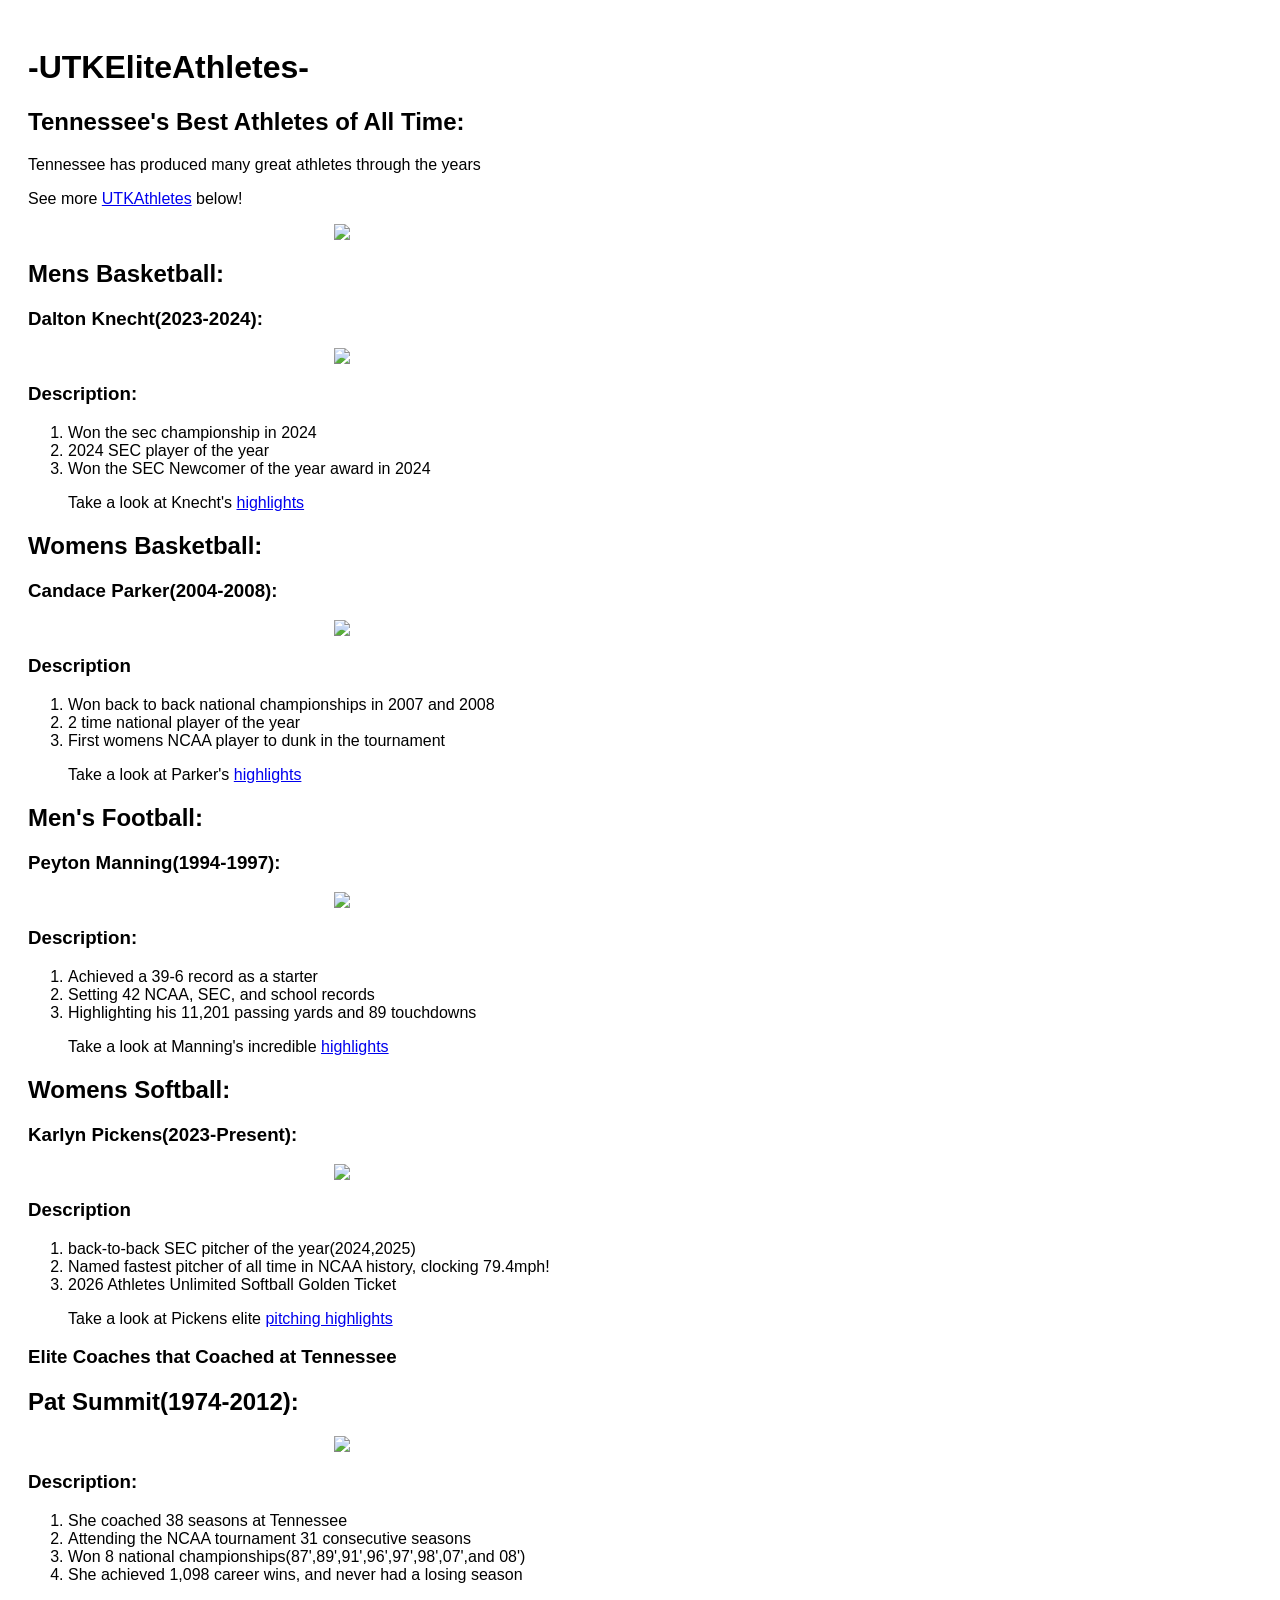
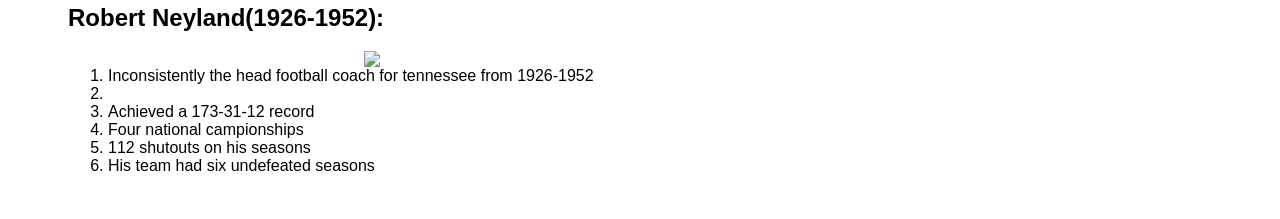
==== index.html @ c924f592 "Rename Index.html to index.html" ====
<!DOCTYPE html>
<html lang="en">
<head>
<title>UTKEliteAthletes</title>
<link href="Style.CSS" rel="stylesheet">
</head>
<body>
<main>
<h1>-UTKEliteAthletes-</h1>
<section>
<h2>Tennessee's Best Athletes of All Time:</h2>
<p>Tennessee has produced many great athletes through the years</p>
<p>See more <a target="_blank" href="https://alumni.utk.edu/meet-the-volunteers-going-for-gold/"> UTKAthletes</a> below!</p>
<a href="https://www.alumnihall.com/"><img src="https://www.alumnihall.com/sds/tennessee-3-white-logo-decal-45039?srsltid=AfmBOopGzB_K75KPWGzPsUTGUThoUsnb9IrfBjXfloqCkFkFyMbKTvlW"></a>
</section>
<section>
<h2>Mens Basketball:</h2>
<h3>Dalton Knecht(2023-2024):</h3>
<a href="https://dims.apnews.com"><img src="https://dims.apnews.com/dims4/default/1d332fe/2147483647/strip/true/crop/2499x1666+0+0/resize/767x511!/format/webp/quality/90/?url=https%3A%2F%2Fassets.apnews.com%2F79%2F37%2Fe88ce50fd029bad80a556e0bf7c2%2Fa4222fac6dca48ac9adeba658fe94801"></a>
<h3>Description:</h3>
<ol>
<li>Won the sec championship in 2024</li>
<li>2024 SEC player of the year</li>
<li>Won the SEC Newcomer of the year award in 2024</li>
<p>Take a look at Knecht's <a target="_blank" href="https://www.bing.com/videos/riverview/relatedvideo?FORM=VRDGAR&adlt=strict&churl=https%3A%2F%2Fwww.youtube.com%2Fchannel%2FUCcW7lYaLri7CZXIreZ4Myyw&mid=9EEE12E3BFDEEE48D0319EEE12E3BFDEEE48D031&q=dalton+knechts+highlights+at+tennessee&safesearch=strict">highlights</a></p>
</section>
<section>
<h2>Womens Basketball:</h2>
<h3>Candace Parker(2004-2008):</h3>
<p><a href="https://th.bing.com"><img src="https://th.bing.com/th/id/R.73b23635496ca879d91c6b10b1cdc284?rik=wKnqFjTDgFFc%2fA&riu=http%3a%2f%2fcdn.sheknows.com%2ffilter%2fl%2fgallery%2fcandace_parker_plays_at_tennessee.jpg&ehk=2DGUJLN7Xy2RQFJ0TdO6GMwcAjkwsGzAVZpmRY%2fTPHQ%3d&risl=&pid=ImgRaw&r=0"></a></p>
<h3>Description</h3>
<ol>
<li>Won back to back national championships in 2007 and 2008</li>
<li>2 time national player of the year</li>
<li>First womens NCAA player to dunk in the tournament</li>
<p>Take a look at Parker's <a target="_blank" href="https://www.bing.com/videos/riverview/relatedvideo?FORM=VRDGAR&adlt=strict&churl=https%3A%2F%2Fwww.youtube.com%2Fchannel%2FUCj3JGJCr-4f22JUmjtnar-g&mid=4DC12C5FF2C6C991D6D84DC12C5FF2C6C991D6D8&q=candace+parker+first+dunk+at+tennessee&safesearch=strict">highlights</a></p>
</section>
<section>
<h2>Men's Football:</h2>
<h3>Peyton Manning(1994-1997):</h3>
<a href=<"https://s3media.247sports.com"><img src="https://s3media.247sports.com/Uploads/Assets/754/172/6_3172754.jpg"></a></p>
<h3>Description:</h3>
<ol>
<li>Achieved a 39-6 record as a starter</li>
<li>Setting 42 NCAA, SEC, and school records </li>
<li>Highlighting his 11,201 passing yards and 89 touchdowns</li>
<p>Take a look at Manning's incredible <a target="_blank" href="https://www.youtube.com/watch?v=kcPHFpKMq_A">highlights</a></p>
</section>
<section>
<h2>Womens Softball:</h2>
<h3>Karlyn Pickens(2023-Present):</h3>
<p><a href="https://gray-wvlt-prod.gtv-cdn.com"><img src="https://gray-wvlt-prod.gtv-cdn.com/resizer/v2/24AYKRO5WZARPA4CZJASA77DN4.jpg?auth=9132718d2153b1d9e359741dca5ea856496912b512e15bef025a26e8e29bc55c&width=1600&height=900&smart=true"></a></p>
<h3>Description</h3>
<ol>
<li>back-to-back SEC pitcher of the year(2024,2025)</li>
<li>Named fastest pitcher of all time in NCAA history, clocking 79.4mph!</li>
<li>2026 Athletes Unlimited Softball Golden Ticket</li>
<p>Take a look at Pickens elite <a target="_blank" href="https://www.youtube.com/watch?v=pV5fCiQUjCU">pitching highlights</a></p>
</section>
<section>
<h3>Elite Coaches that Coached at Tennessee</h3>
<h2>Pat Summit(1974-2012):</h2>
<a href="https://www.ncaa.com/"><img src="https://www.ncaa.com/_flysystem/public-s3/styles/original/public-s3/media/pat-summitt-trophies-2.jpg?itok=7sJ64VY4"></a>
<h3>Description:</h3>
<ol>
<li>She coached 38 seasons at Tennessee</li>
<li>Attending the NCAA tournament 31 consecutive seasons</li>
<li>Won 8 national championships(87',89',91',96',97',98',07',and 08')</li>
<li>She achieved 1,098 career wins, and never had a losing season</li>
<h2>Robert Neyland(1926-1952):</h2>
<a href="https://footballfoundation.org"><img src="https://footballfoundation.org/images/2012/10/22/30131_1.jpg?width=300"></a>
<ol>
<li>Inconsistently the head football coach for tennessee from 1926-1952<li>
<li>Achieved a 173-31-12 record</li>
<li>Four national campionships</li>
<li>112 shutouts on his seasons</li>
<li>His team had six undefeated seasons</li>



</html>
---- Style.CSS ----
body {
  background-image: url(https://sykelenterprises.com/cdn/shop/files/TEN1395_1.jpg?v=1767372266&width=548);
  font-family: sans-serif;
  padding: 20px;
img {
width: 75%; 
display: block;
margin-left: auto;
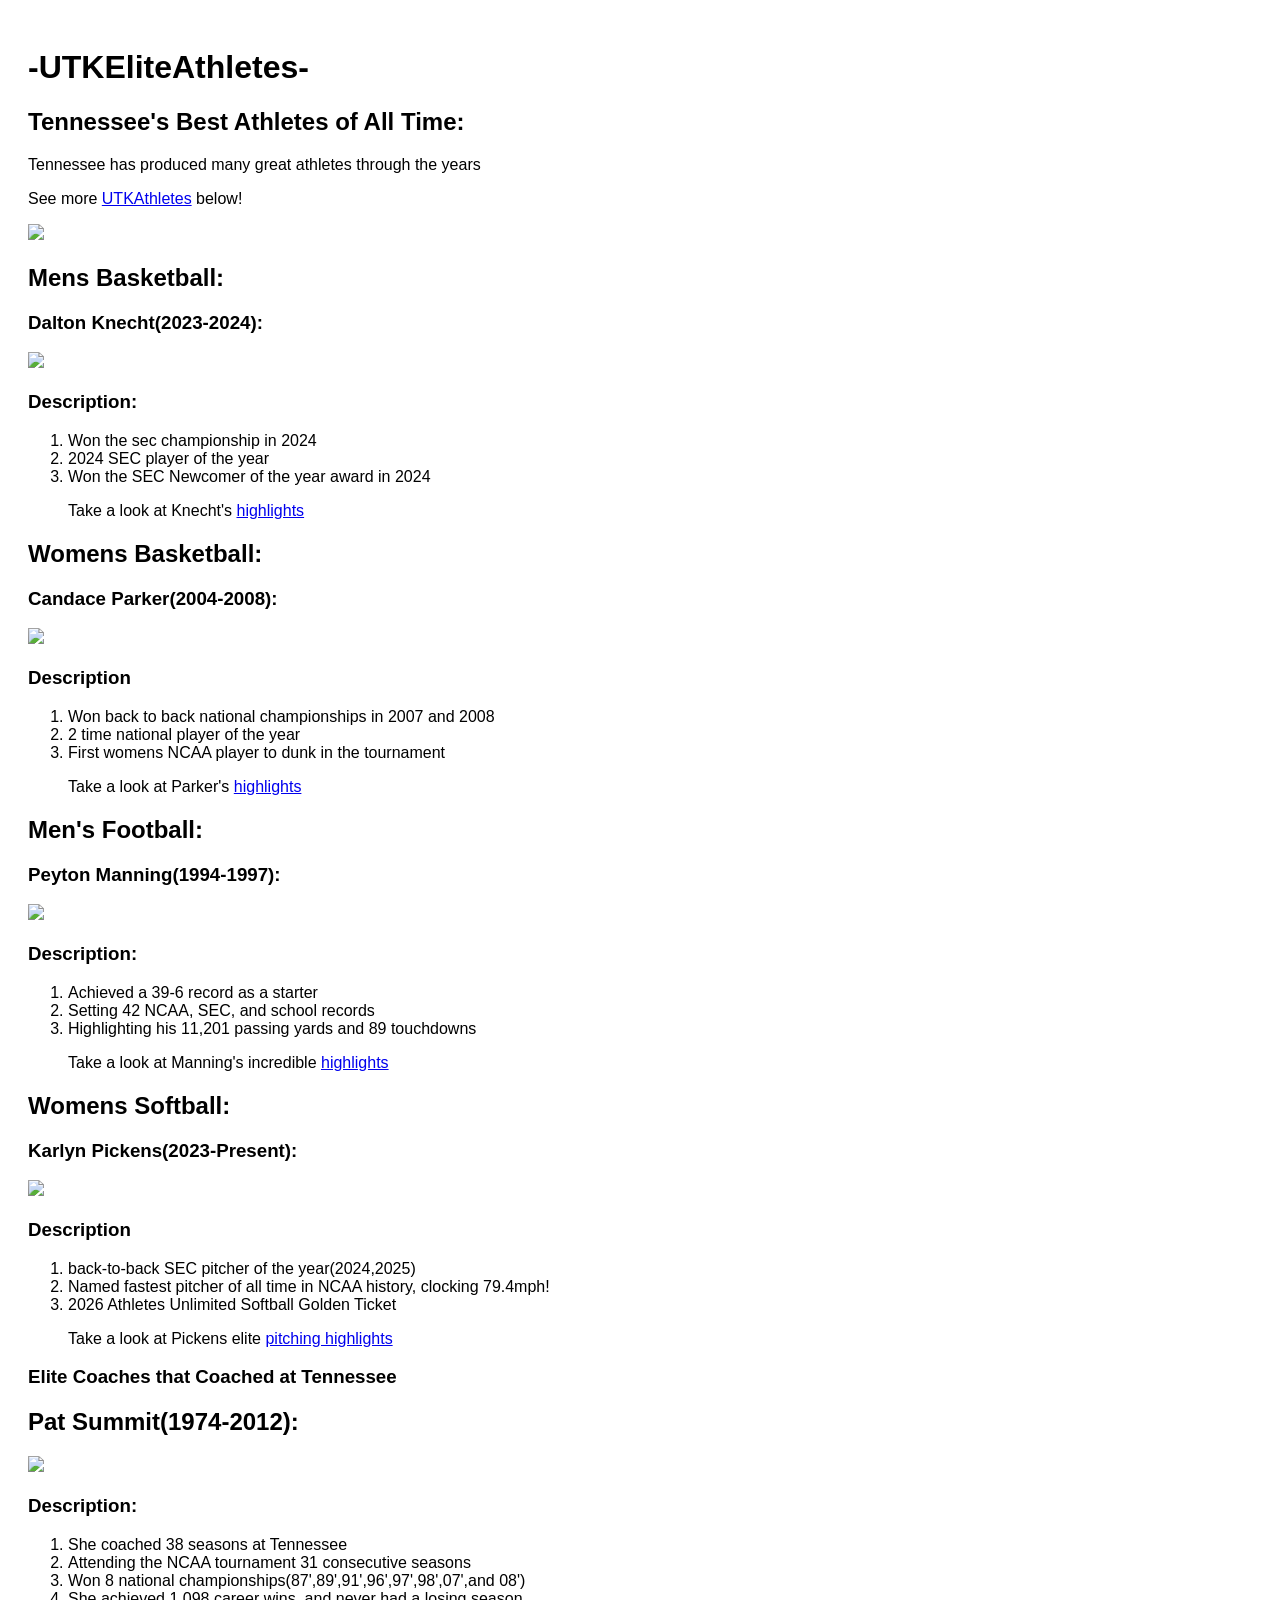
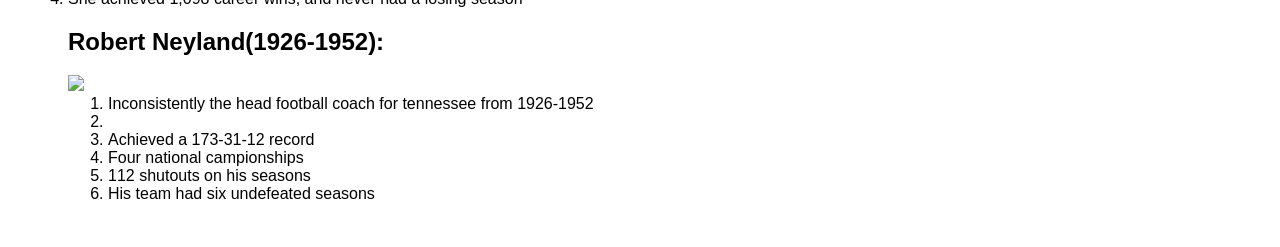
==== commit b771be03: "Update index.html" ====
--- a/index.html
+++ b/index.html
@@ -1,4 +1,4 @@
-<!DOCTYPE html>
+<!DOCTYPE html>    
 <html lang="en">
 <head>
 <title>UTKEliteAthletes</title>
@@ -49,7 +49,7 @@
 <section>
 <h2>Womens Softball:</h2>
 <h3>Karlyn Pickens(2023-Present):</h3>
-<p><a href="https://gray-wvlt-prod.gtv-cdn.com"><img src="https://gray-wvlt-prod.gtv-cdn.com/resizer/v2/24AYKRO5WZARPA4CZJASA77DN4.jpg?auth=9132718d2153b1d9e359741dca5ea856496912b512e15bef025a26e8e29bc55c&width=1600&height=900&smart=true"></a></p>
+<p><a href="https://gray-wvlt-prod.gtv-cdn.com"><img src="https://gray-wvlt-prod.gtv-cdn.com/resizer/v2/24AYKRO5WZARPA4CZJASA77DN4.jpg?auth=9132718d2153b1d9e359741dca5ea856496912b512e15bef025a26e8e29bc55c&width=1600&height=900&smart=true" class="softball"></a></p>
 <h3>Description</h3>
 <ol>
 <li>back-to-back SEC pitcher of the year(2024,2025)</li>
@@ -60,7 +60,7 @@
 <section>
 <h3>Elite Coaches that Coached at Tennessee</h3>
 <h2>Pat Summit(1974-2012):</h2>
-<a href="https://www.ncaa.com/"><img src="https://www.ncaa.com/_flysystem/public-s3/styles/original/public-s3/media/pat-summitt-trophies-2.jpg?itok=7sJ64VY4"></a>
+<a href="https://www.ncaa.com/"><img src="https://www.ncaa.com/_flysystem/public-s3/styles/original/public-s3/media/pat-summitt-trophies-2.jpg?itok=7sJ64VY4" class="coaches"></a>
 <h3>Description:</h3>
 <ol>
 <li>She coached 38 seasons at Tennessee</li>
--- a/Style.CSS
+++ b/Style.CSS
@@ -3,7 +3,4 @@
   font-family: sans-serif;
   padding: 20px;
 img {
-width: 75%; 
-display: block;
-margin-left: auto;
-  
+
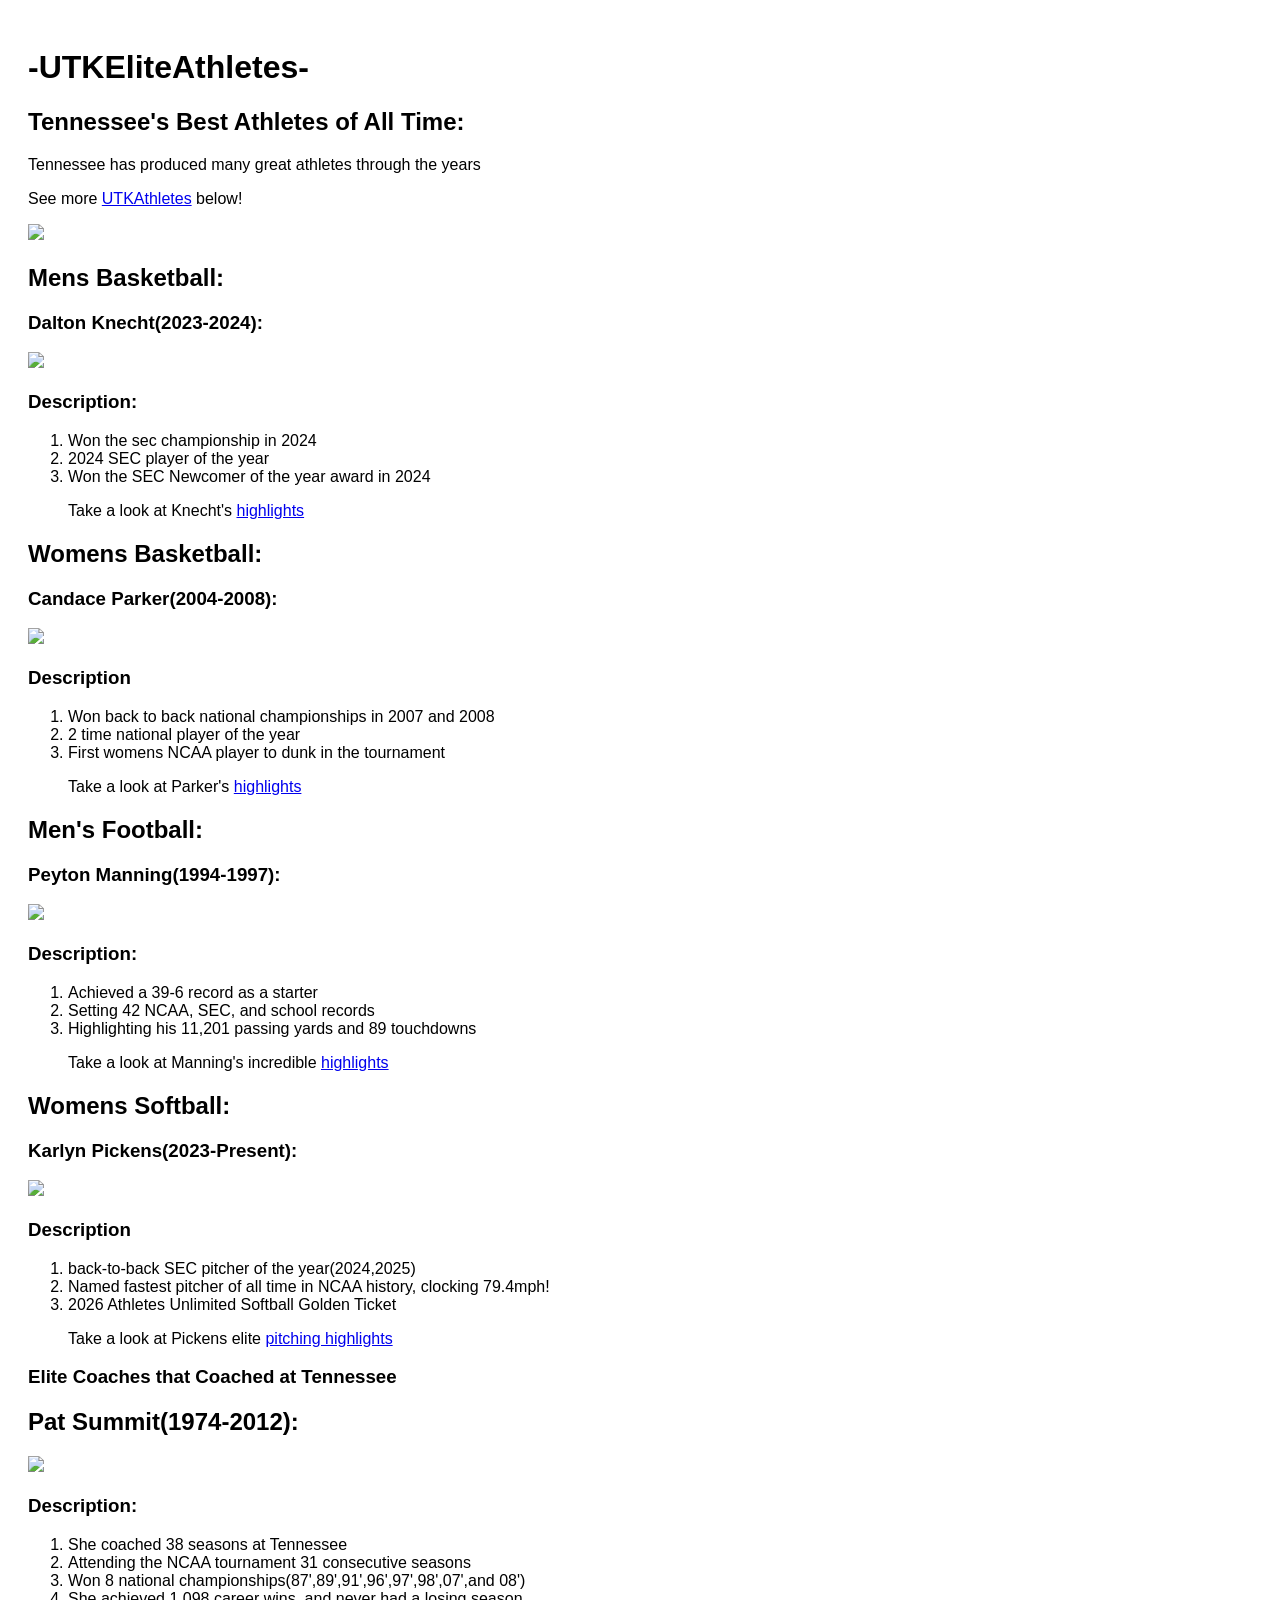
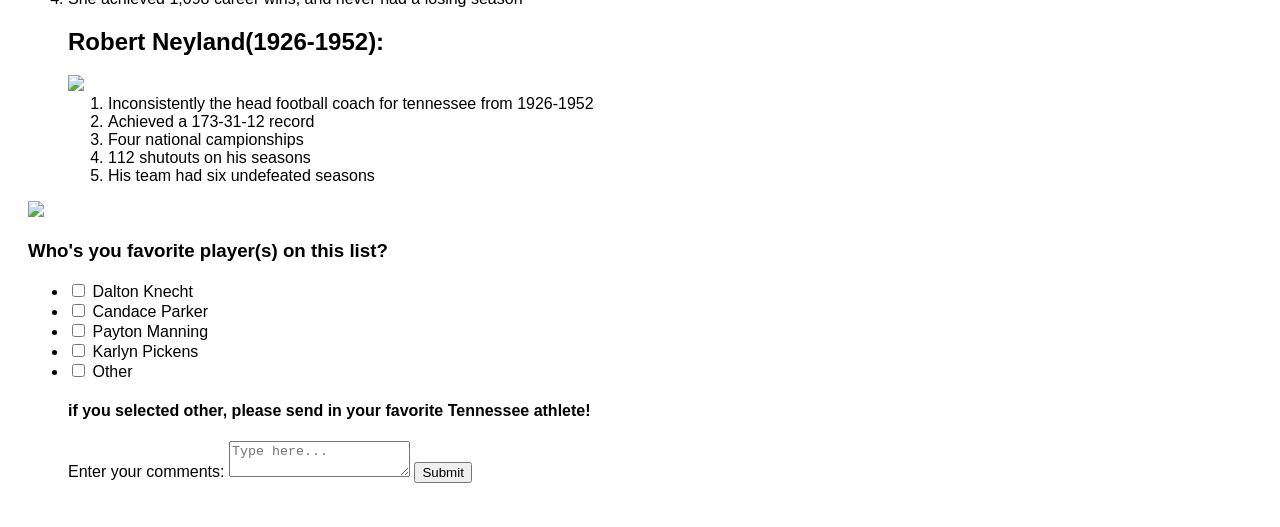
==== commit caa26ee9: "Update index.html" ====
--- a/index.html
+++ b/index.html
@@ -11,7 +11,7 @@
 <h2>Tennessee's Best Athletes of All Time:</h2>
 <p>Tennessee has produced many great athletes through the years</p>
 <p>See more <a target="_blank" href="https://alumni.utk.edu/meet-the-volunteers-going-for-gold/"> UTKAthletes</a> below!</p>
-<a href="https://www.alumnihall.com/"><img src="https://www.alumnihall.com/sds/tennessee-3-white-logo-decal-45039?srsltid=AfmBOopGzB_K75KPWGzPsUTGUThoUsnb9IrfBjXfloqCkFkFyMbKTvlW"></a>
+<a href="https://media.licdn.com/"><img src="https://media.licdn.com/dms/image/v2/D5622AQGh0PyGrYsp-g/feedshare-shrink_800/B56Z0qnXwNJYAc-/0/1774536457500?e=2147483647&v=beta&t=vUqyJGbQiIemkAPdc8IqgKATYp9rbnFQVL8yrYuTcz0"></a>
 </section>
 <section>
 <h2>Mens Basketball:</h2>
@@ -49,7 +49,7 @@
 <section>
 <h2>Womens Softball:</h2>
 <h3>Karlyn Pickens(2023-Present):</h3>
-<p><a href="https://gray-wvlt-prod.gtv-cdn.com"><img src="https://gray-wvlt-prod.gtv-cdn.com/resizer/v2/24AYKRO5WZARPA4CZJASA77DN4.jpg?auth=9132718d2153b1d9e359741dca5ea856496912b512e15bef025a26e8e29bc55c&width=1600&height=900&smart=true" class="softball"></a></p>
+<p><a href="https://gray-wvlt-prod.gtv-cdn.com"><img src="https://gray-wvlt-prod.gtv-cdn.com/resizer/v2/24AYKRO5WZARPA4CZJASA77DN4.jpg?auth=9132718d2153b1d9e359741dca5ea856496912b512e15bef025a26e8e29bc55c&width=1600&height=900&smart=true"></a></p>
 <h3>Description</h3>
 <ol>
 <li>back-to-back SEC pitcher of the year(2024,2025)</li>
@@ -60,7 +60,7 @@
 <section>
 <h3>Elite Coaches that Coached at Tennessee</h3>
 <h2>Pat Summit(1974-2012):</h2>
-<a href="https://www.ncaa.com/"><img src="https://www.ncaa.com/_flysystem/public-s3/styles/original/public-s3/media/pat-summitt-trophies-2.jpg?itok=7sJ64VY4" class="coaches"></a>
+<a href="https://www.ncaa.com/"><img src="https://www.ncaa.com/_flysystem/public-s3/styles/original/public-s3/media/pat-summitt-trophies-2.jpg?itok=7sJ64VY4"></a>
 <h3>Description:</h3>
 <ol>
 <li>She coached 38 seasons at Tennessee</li>
@@ -70,11 +70,49 @@
 <h2>Robert Neyland(1926-1952):</h2>
 <a href="https://footballfoundation.org"><img src="https://footballfoundation.org/images/2012/10/22/30131_1.jpg?width=300"></a>
 <ol>
-<li>Inconsistently the head football coach for tennessee from 1926-1952<li>
+<li>Inconsistently the head football coach for tennessee from 1926-1952</li>
 <li>Achieved a 173-31-12 record</li>
 <li>Four national campionships</li>
 <li>112 shutouts on his seasons</li>
 <li>His team had six undefeated seasons</li>
+</section>
+<section>
+<p><a href="https://volwallart.com"><img src="https://volwallart.com/cdn/shop/products/UTENN-PC372CB-Smokey-Mascot-cutout-WEB-ICON_2000x.jpg?v=1605302987" class="smokey"></a>
+</section>
+<section>
+<h3>Who's you favorite player(s) on this list?</h3>
+<ul class="Athlete checklist">
+<li>
+<input type="checkbox" id="item1">
+<label for="item1">Dalton Knecht</label>
+</li>
+<li>
+<input type="checkbox" id="item2">
+<label for="item2">Candace Parker</label>
+</li>
+<li>
+<input type="checkbox" id="item3">
+<label for="item3">Payton Manning</label>
+</li>
+<li>
+<input type="checkbox" id="item4">
+<label for="item4">Karlyn Pickens</label>
+</li>
+<li>
+<input type="checkbox" id="item5">
+<label for="item5">Other</label>
+</li>
+<h4>if you selected other, please send in your favorite Tennessee athlete!</h4>
+<form class="form-container">
+<label for="message">Enter your comments:</label>
+<!-- The open-ended box -->
+<textarea id="message" name="message" placeholder="Type here..."></textarea>
+<!-- The submit button -->
+<button type="submit">Submit</button>
+</form>
+</li>
+</ul>
+</section>
 
 
 
--- a/Style.CSS
+++ b/Style.CSS
@@ -2,5 +2,7 @@
   background-image: url(https://sykelenterprises.com/cdn/shop/files/TEN1395_1.jpg?v=1767372266&width=548);
   font-family: sans-serif;
   padding: 20px;
-img {
+.softball{ width:1000px; 
+height: auto;}
 
+.coaches
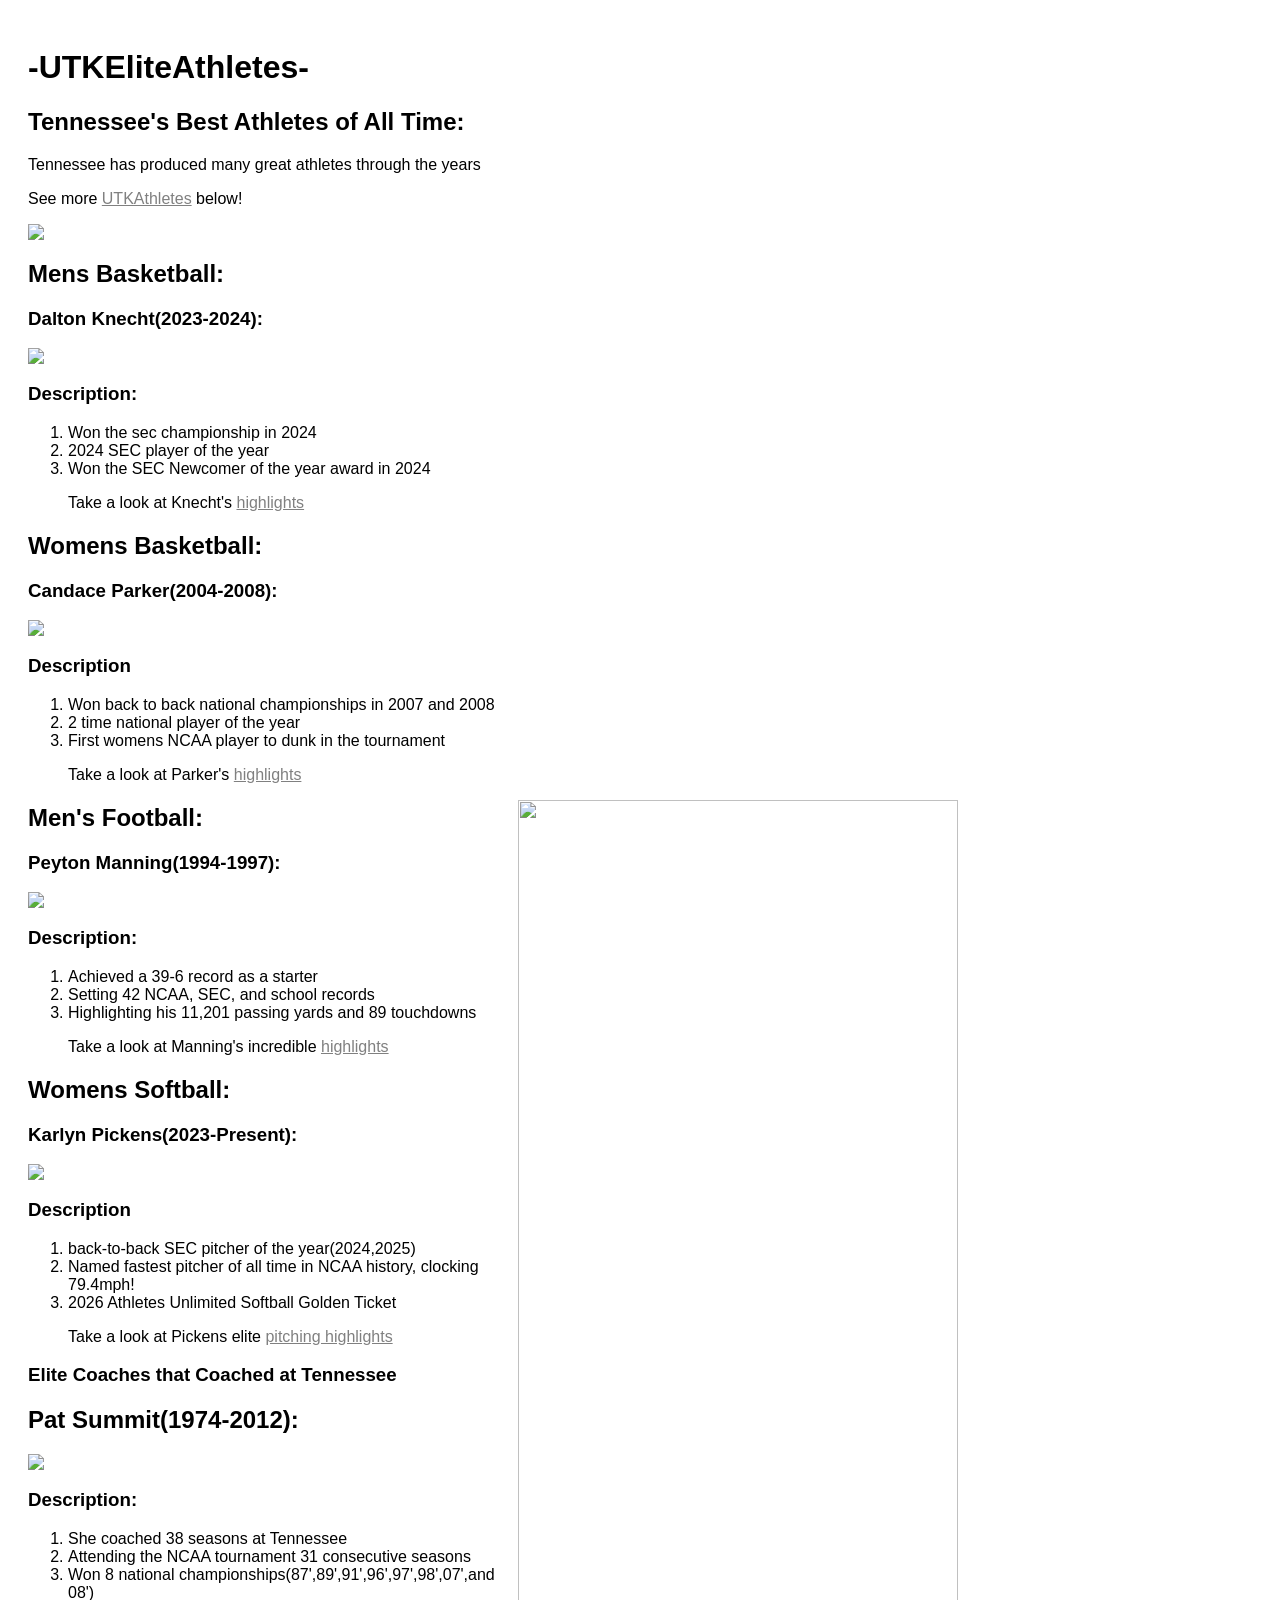
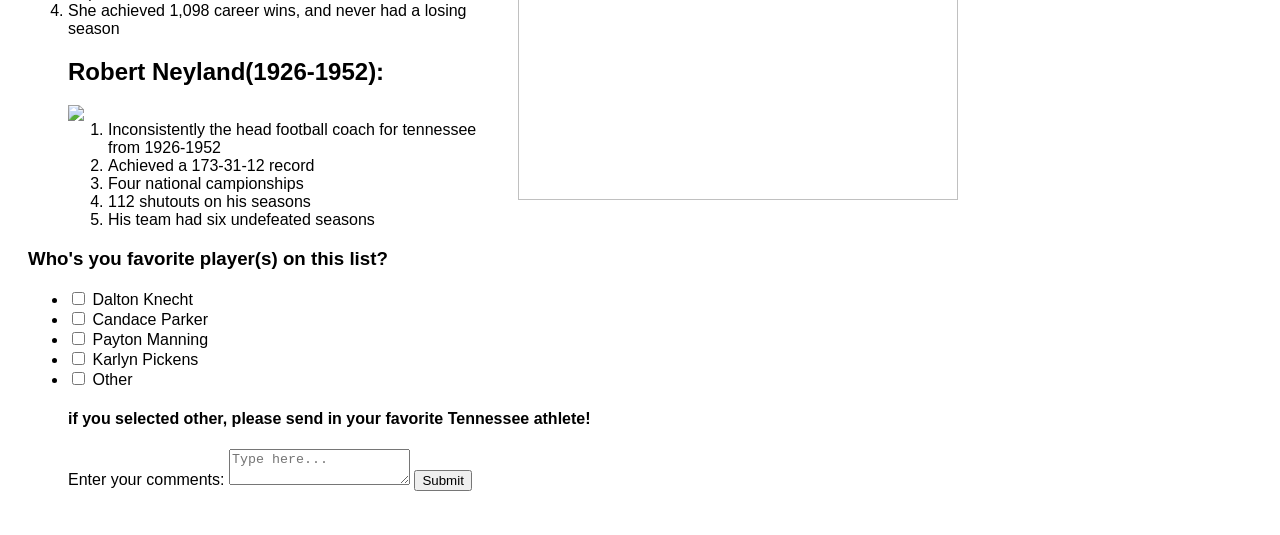
==== commit 7e72d9e6: "Update index.html" ====
--- a/index.html
+++ b/index.html
@@ -34,6 +34,9 @@
 <li>2 time national player of the year</li>
 <li>First womens NCAA player to dunk in the tournament</li>
 <p>Take a look at Parker's <a target="_blank" href="https://www.bing.com/videos/riverview/relatedvideo?FORM=VRDGAR&adlt=strict&churl=https%3A%2F%2Fwww.youtube.com%2Fchannel%2FUCj3JGJCr-4f22JUmjtnar-g&mid=4DC12C5FF2C6C991D6D84DC12C5FF2C6C991D6D8&q=candace+parker+first+dunk+at+tennessee&safesearch=strict">highlights</a></p>
+</section>
+<section>
+<p><a href="https://volwallart.com"><img src="https://volwallart.com/cdn/shop/products/UTENN-PC372CB-Smokey-Mascot-cutout-WEB-ICON_2000x.jpg?v=1605302987" class="smokey"></a>
 </section>
 <section>
 <h2>Men's Football:</h2>
@@ -77,9 +80,6 @@
 <li>His team had six undefeated seasons</li>
 </section>
 <section>
-<p><a href="https://volwallart.com"><img src="https://volwallart.com/cdn/shop/products/UTENN-PC372CB-Smokey-Mascot-cutout-WEB-ICON_2000x.jpg?v=1605302987" class="smokey"></a>
-</section>
-<section>
 <h3>Who's you favorite player(s) on this list?</h3>
 <ul class="Athlete checklist">
 <li>
--- a/Style.CSS
+++ b/Style.CSS
@@ -1,8 +1,31 @@
 body {
   background-image: url(https://sykelenterprises.com/cdn/shop/files/TEN1395_1.jpg?v=1767372266&width=548);
   font-family: sans-serif;
-  padding: 20px;
-.softball{ width:1000px; 
+  padding: 20px;}
+.softball{width:50px; 
 height: auto;}
+.coaches{width:50px;
+height:auto;}
 
-.coaches
+img{display:block; width:400px;
+}
+
+.smokey{
+  float: right;
+  margin-left: 20px;
+ width: 60%;
+  height: 1000px;
+  object-fit: cover;
+  object-position: center top;
+display: flex;
+justify-content: flex-end;
+align-items: center;
+}
+
+a{color: grey;}
+
+a:visited{color: grey;}
+
+a:hover{color:black;}
+
+a:active{color:black;}
